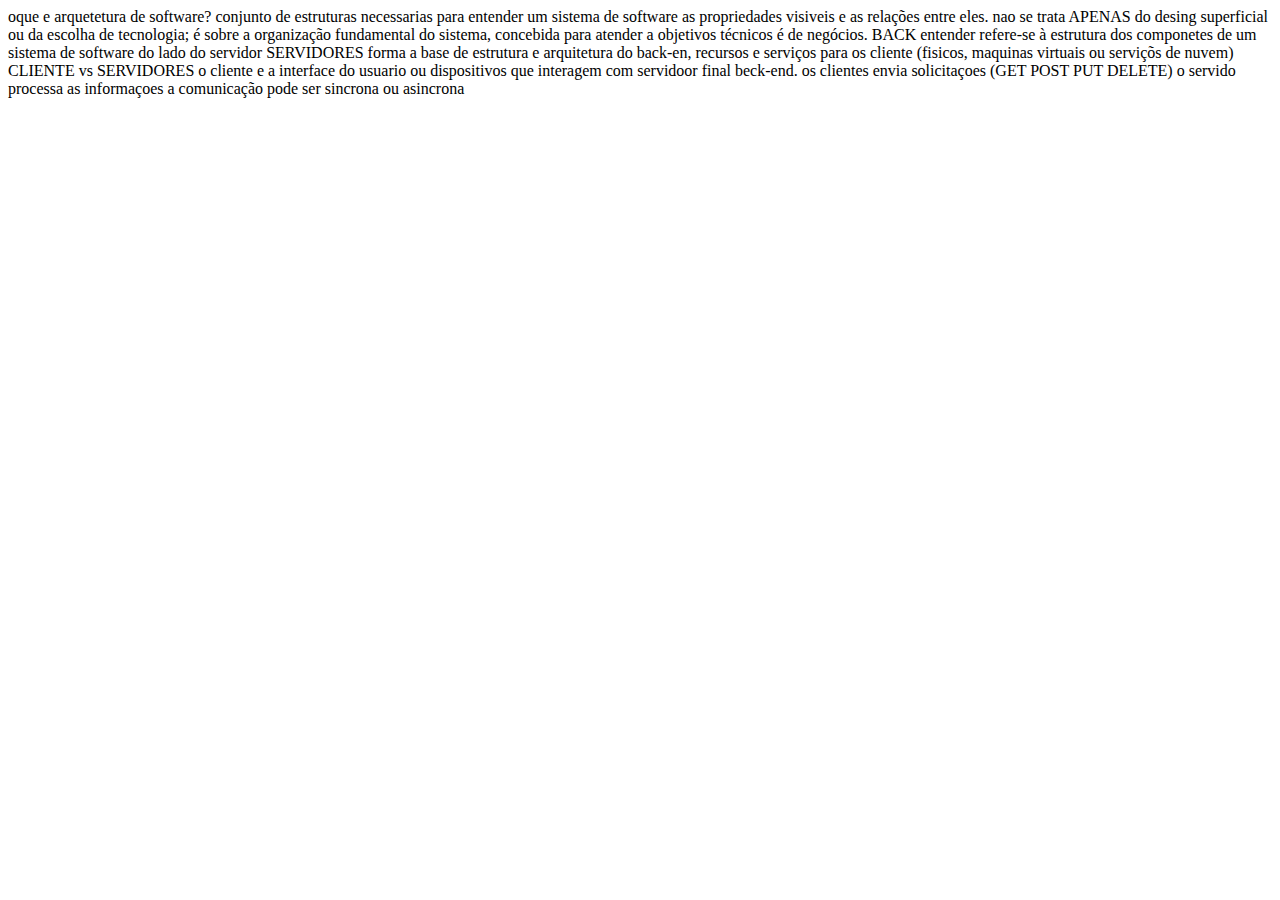
==== Arquitetura de sistemas back-end/meteria.html @ a9e77a06 "Add files via upload" ====
<!DOCTYPE html>
<html lang="en">
<head>
    <meta charset="UTF-8">
    <meta name="viewport" content="width=device-width, initial-scale=1.0">
    <title>Document</title>
</head>
<body>
    oque e arquetetura de software?
    conjunto de estruturas necessarias para entender um sistema de software as propriedades visiveis e as relações entre eles.
    nao se trata APENAS do desing superficial ou da escolha de tecnologia;
    é sobre a organização fundamental do sistema, concebida para atender a objetivos técnicos é de negócios.
     BACK entender
    refere-se à estrutura dos componetes de um sistema de software do lado do servidor
     SERVIDORES
    forma a base de estrutura e arquitetura do back-en, recursos e serviços para os cliente (fisicos, maquinas virtuais ou serviçõs de nuvem)
    CLIENTE vs SERVIDORES
    o cliente e a interface do usuario ou dispositivos que interagem com servidoor final beck-end.
    os clientes envia solicitaçoes (GET POST PUT DELETE)
    o servido processa as informaçoes a comunicação pode ser sincrona ou asincrona 
    



</body>
</html>
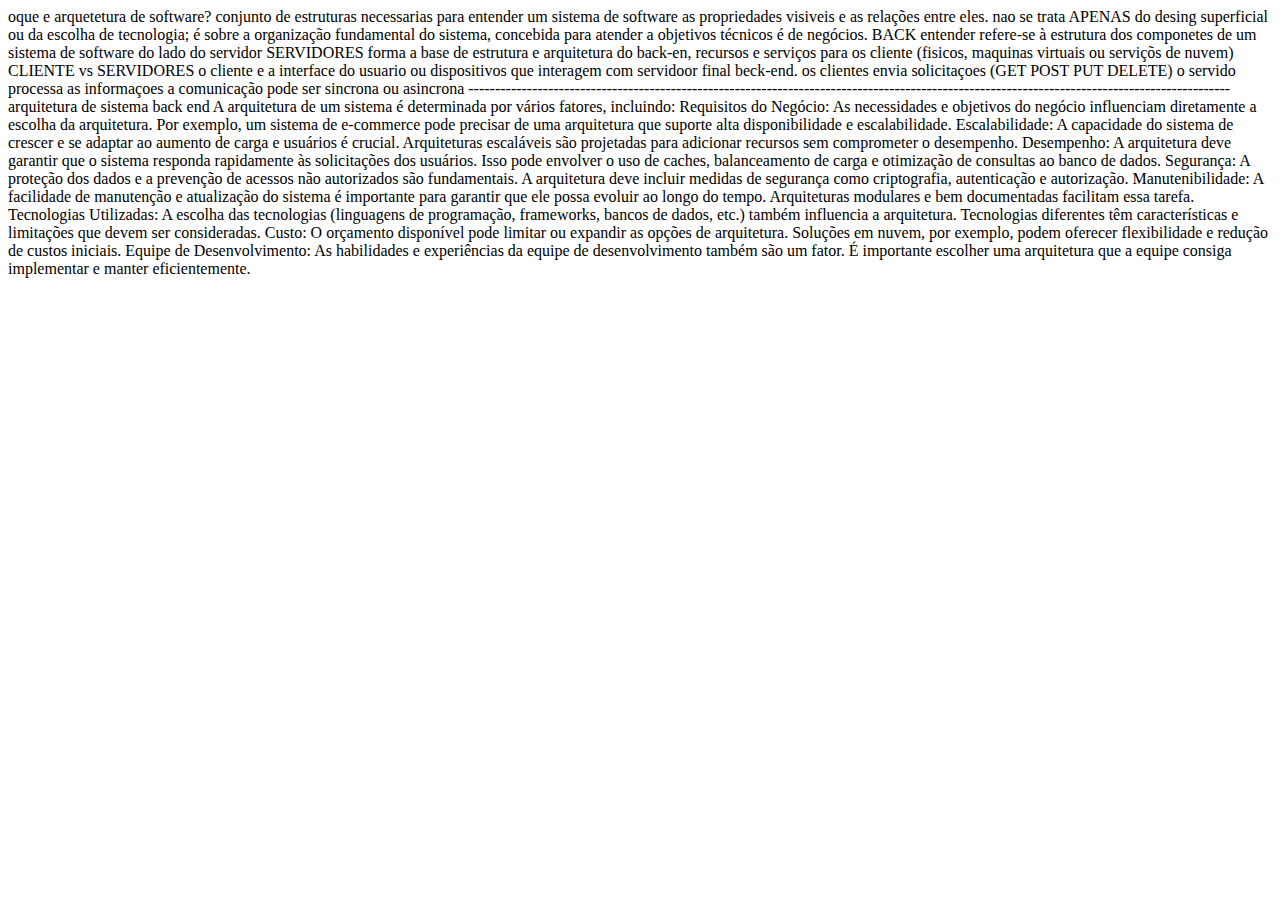
==== commit c7fac9aa: "Update meteria.html" ====
--- a/Arquitetura de sistemas back-end/meteria.html
+++ b/Arquitetura de sistemas back-end/meteria.html
@@ -18,9 +18,40 @@
     o cliente e a interface do usuario ou dispositivos que interagem com servidoor final beck-end.
     os clientes envia solicitaçoes (GET POST PUT DELETE)
     o servido processa as informaçoes a comunicação pode ser sincrona ou asincrona 
+
+-----------------------------------------------------------------------------------------------------------------------------------------------
+
+    arquitetura de sistema back end 
+
+    A arquitetura de um sistema é determinada por vários fatores, incluindo:
+
+
+    Requisitos do Negócio: As necessidades e objetivos do negócio influenciam diretamente a escolha da arquitetura. Por exemplo, um sistema de e-commerce
+    pode precisar de uma arquitetura que suporte alta disponibilidade e escalabilidade.
+
+    Escalabilidade: A capacidade do sistema de crescer e se adaptar ao aumento de carga e usuários é crucial. Arquiteturas escaláveis são projetadas para 
+    adicionar recursos sem comprometer o desempenho.
+
+    Desempenho: A arquitetura deve garantir que o sistema responda rapidamente às solicitações dos usuários. Isso pode envolver o uso de caches,
+    balanceamento de carga e otimização de consultas ao banco de dados.
+
+    Segurança: A proteção dos dados e a prevenção de acessos não autorizados são fundamentais. A arquitetura deve incluir medidas de segurança como 
+    criptografia, autenticação e autorização.
+
+    Manutenibilidade: A facilidade de manutenção e atualização do sistema é importante para garantir que ele possa evoluir ao longo do tempo. 
+    Arquiteturas modulares e bem documentadas facilitam essa tarefa.
+
+    Tecnologias Utilizadas: A escolha das tecnologias (linguagens de programação, frameworks, bancos de dados, etc.) também influencia a arquitetura.
+    Tecnologias diferentes têm características e limitações que devem ser consideradas.
+
+    Custo: O orçamento disponível pode limitar ou expandir as opções de arquitetura. Soluções em nuvem, por exemplo, podem oferecer
+    flexibilidade e redução de custos iniciais.
+
+    Equipe de Desenvolvimento: As habilidades e experiências da equipe de desenvolvimento também são um fator. É importante escolher uma
+    arquitetura que a equipe consiga implementar e manter eficientemente.
     
 
 
 
 </body>
-</html>+</html>
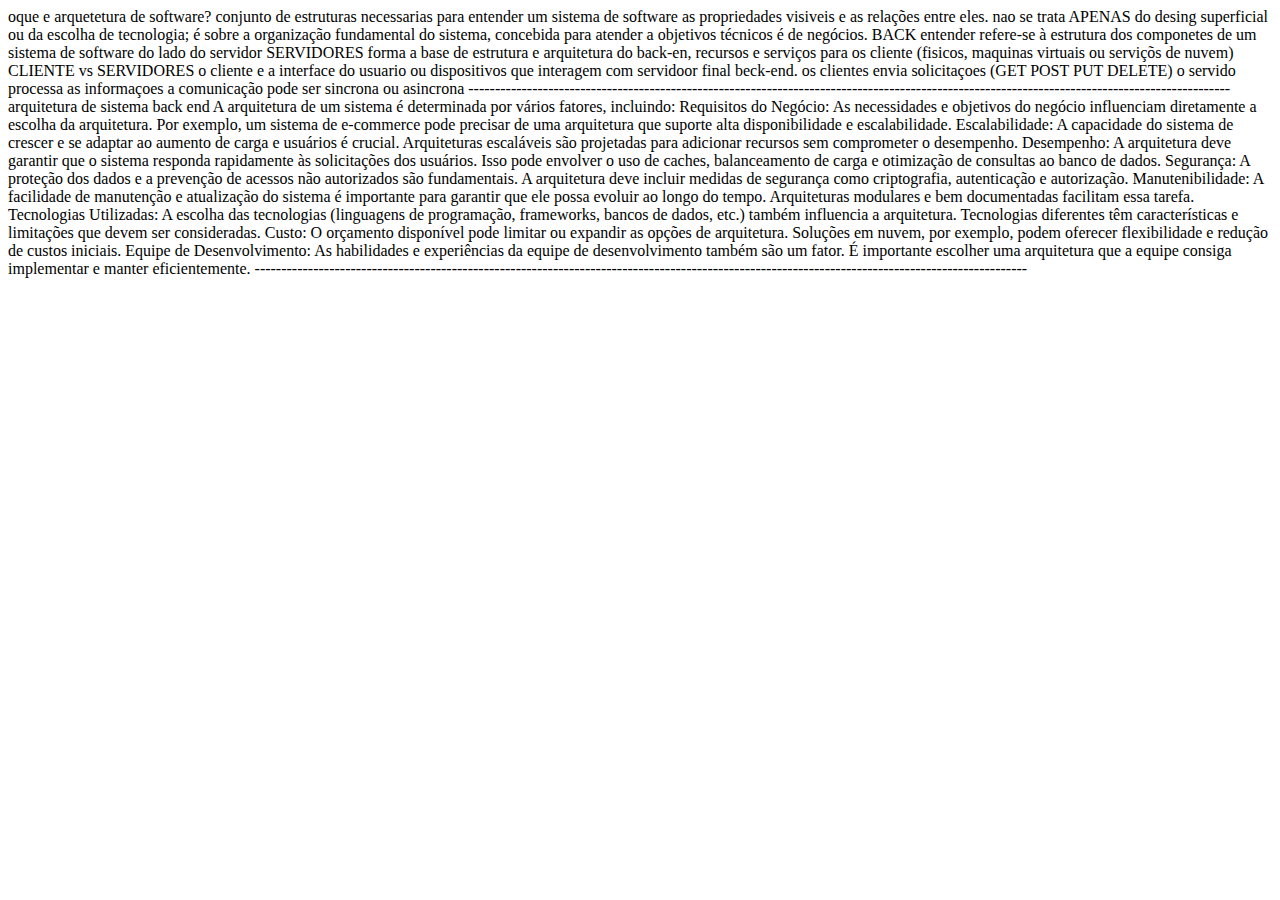
==== commit 6524a657: "Update meteria.html" ====
--- a/Arquitetura de sistemas back-end/meteria.html
+++ b/Arquitetura de sistemas back-end/meteria.html
@@ -49,6 +49,7 @@
 
     Equipe de Desenvolvimento: As habilidades e experiências da equipe de desenvolvimento também são um fator. É importante escolher uma
     arquitetura que a equipe consiga implementar e manter eficientemente.
+    -------------------------------------------------------------------------------------------------------------------------------------------------
     
 
 
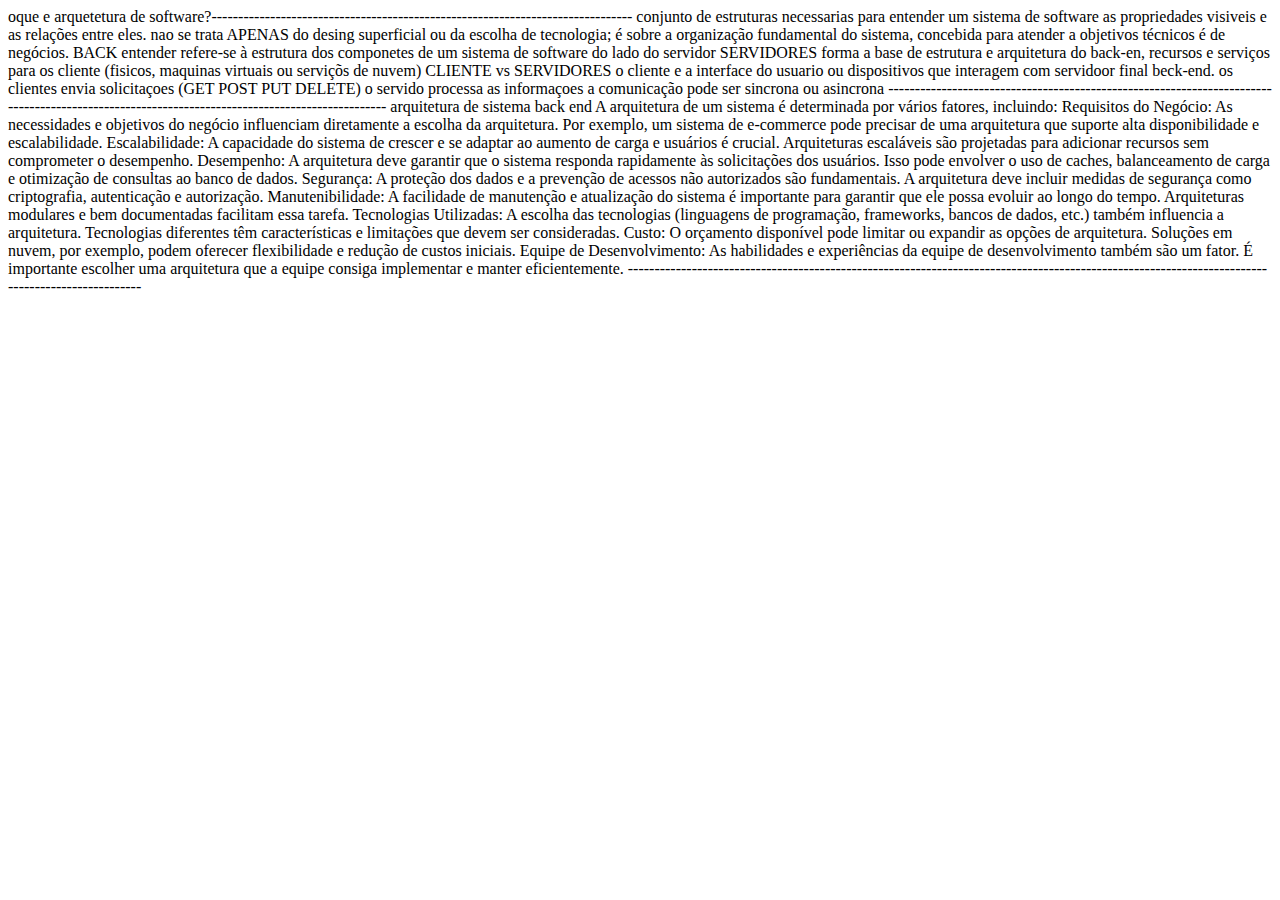
==== commit 77b974fa: "Update meteria.html" ====
--- a/Arquitetura de sistemas back-end/meteria.html
+++ b/Arquitetura de sistemas back-end/meteria.html
@@ -6,7 +6,7 @@
     <title>Document</title>
 </head>
 <body>
-    oque e arquetetura de software?
+    oque e arquetetura de software?-------------------------------------------------------------------------------
     conjunto de estruturas necessarias para entender um sistema de software as propriedades visiveis e as relações entre eles.
     nao se trata APENAS do desing superficial ou da escolha de tecnologia;
     é sobre a organização fundamental do sistema, concebida para atender a objetivos técnicos é de negócios.
